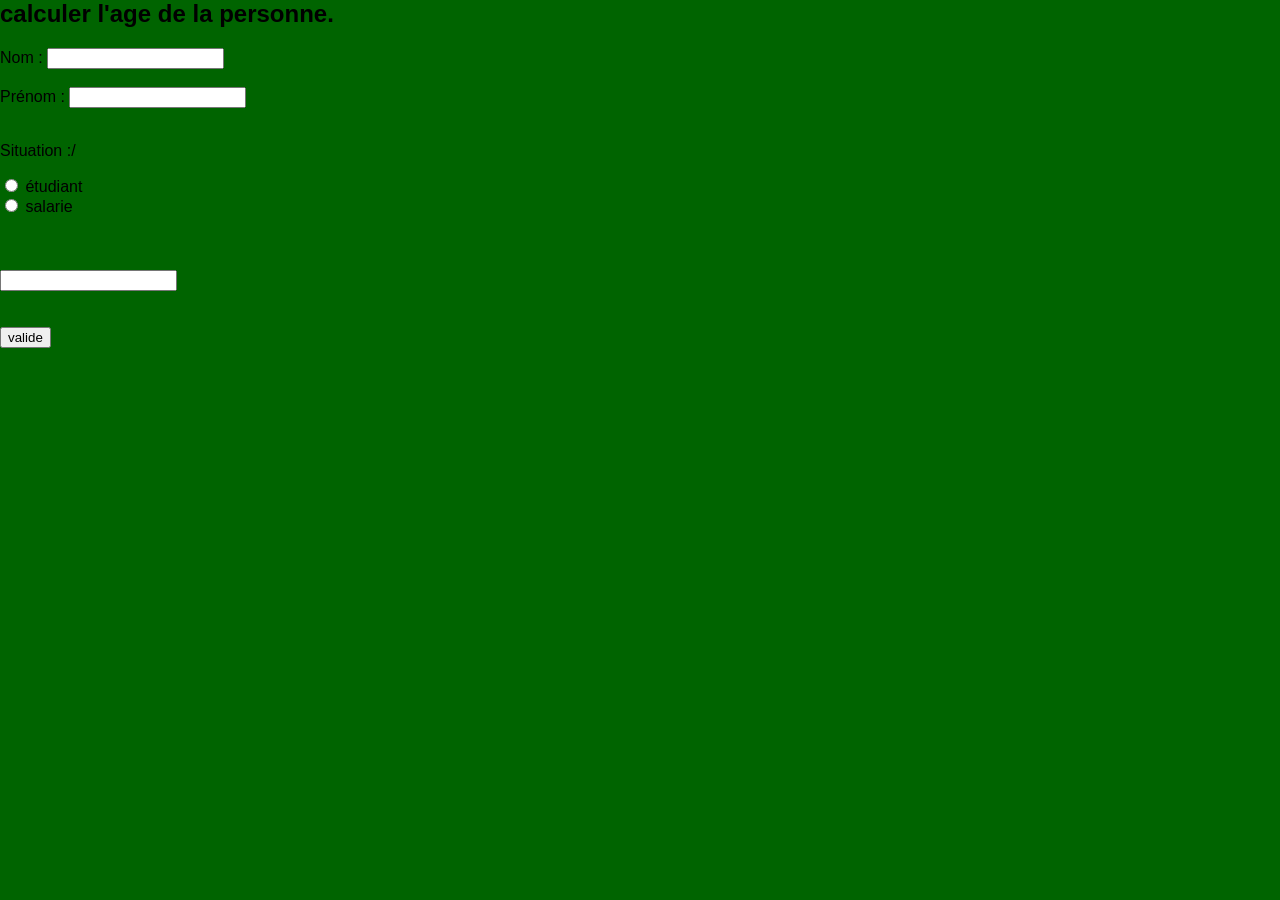
==== calcul_age.html @ 420ec59f "travailler sur nouveau dossier" ====
<html lang="en">
<head>
    <meta charset="UTF-8">
    <meta name="viewport" content="width=device-width, initial-scale=1.0">
    <title>calculer lage de la personne.</title>
    <script src="dom_calcul_age.js" defer></script>
    <link href="calcul_age.css" rel="stylesheet">
</head>
<body>
    <form id="userForm">

        <h2>calculer l'age de la personne.</h2>
        <label for="nom">Nom :</label>
        <input type="text"  id="nom" name="nom"><br><br>
        <label for="prenom">Prénom :</label>
        <input type="text" id="prenom" name="prenom"><br><br>


        <p>Situation :/</p>
        <input type="radio" id="etudiant" name="Situation"value="étudiant">
        <label for="etudiant">étudiant</label><br>


        <input type="radio" id="salarie" name="Situation" value="salarie">
        <label for="salarie">salarie</label><br><br>


        <div>
            <br></br>

            <input type="number" id="anneNaissance" oninput="calculAge()">
        </div>
            <br></br>

            <input type="button" value="valide" id="boutonValide">
            
    
    </form>
    
</body>
</html>
---- calcul_age.css ----
body {
    font-family: Helvetica, sans-serif;
    background-color: darkgreen;
    margin: 0;
};

.container {
    width: 350px;
    margin: auto;
    background: chartreuse;
}
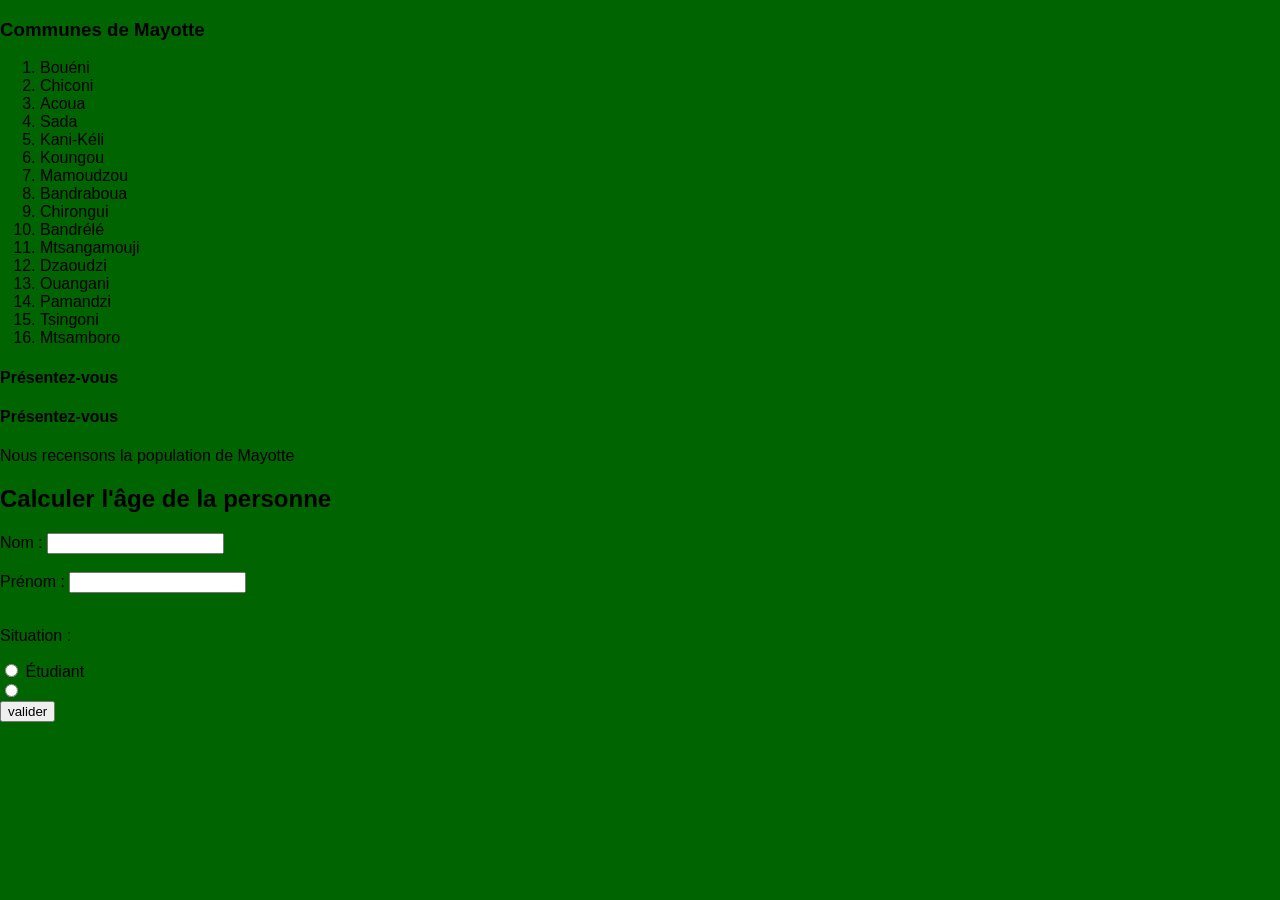
==== commit 830b38c1: "..." ====
--- a/calcul_age.html
+++ b/calcul_age.html
@@ -1,41 +1,66 @@
-<html lang="en">
+<!DOCTYPE html>
+<html lang="fr">
 <head>
     <meta charset="UTF-8">
     <meta name="viewport" content="width=device-width, initial-scale=1.0">
-    <title>calculer lage de la personne.</title>
+    <title>Calculer l'âge de la personne</title>
     <script src="dom_calcul_age.js" defer></script>
-    <link href="calcul_age.css" rel="stylesheet">
+    <link rel="stylesheet" href="calcul_age.css">
 </head>
+
 <body>
+<article>
+
+    <h3 id="communes">Communes de Mayotte</h3>
+
+
+    <ol id="listCommunes">
+        <li class="commune">Bouéni</li>
+        <li class="commune">Chiconi</li>
+        <li class="commune">Acoua</li>
+        <li class="commune">Sada</li>
+        <li class="commune">Kani-Kéli</li>
+        <li class="commune">Koungou</li>
+        <li class="commune">Mamoudzou</li>
+        <li class="commune">Bandraboua</li>
+        <li class="commune">Chirongui</li>
+        <li class="commune">Bandrélé</li>
+        <li class="commune">Mtsangamouji</li>
+        <li class="commune">Dzaoudzi</li>
+        <li class="commune">Ouangani</li>
+        <li class="commune">Pamandzi</li>
+        <li class="commune">Tsingoni</li>
+        <li class="commune">Mtsamboro</li>
+    </ol>
+
+    
+
+        <h4>Présentez-vous</h4>
+
+
     <form id="userForm">
 
-        <h2>calculer l'age de la personne.</h2>
-        <label for="nom">Nom :</label>
-        <input type="text"  id="nom" name="nom"><br><br>
-        <label for="prenom">Prénom :</label>
-        <input type="text" id="prenom" name="prenom"><br><br>
+        <h4>Présentez-vous</h4>
 
+        <div id="recensement">
+            <p id="paragraphe1">Nous recensons la population de Mayotte</p>
 
-        <p>Situation :/</p>
-        <input type="radio" id="etudiant" name="Situation"value="étudiant">
-        <label for="etudiant">étudiant</label><br>
+            <h2>Calculer l'âge de la personne</h2>
 
+            <label for="nom">Nom :</label>
+            <input type="text" id="nom" name="nom"><br><br>
 
-        <input type="radio" id="salarie" name="Situation" value="salarie">
-        <label for="salarie">salarie</label><br><br>
+            <label for="prenom">Prénom :</label>
+            <input type="text" id="prenom" name="prenom"><br><br>
 
+            <p>Situation :</p>
+            <input type="radio" id="etudiant" name="situation" value="Étudiant">
+            <label for="etudiant">Étudiant</label><br>
 
+            <input type="radio" id="salarie" name="situation" value="Salarié">
+        </div>
         <div>
-            <br></br>
+            <input type="button" value="valider" id="boutonValide">
+        </div>
 
-            <input type="number" id="anneNaissance" oninput="calculAge()">
-        </div>
-            <br></br>
-
-            <input type="button" value="valide" id="boutonValide">
-            
-    
-    </form>
-    
-</body>
-</html>+    </form>
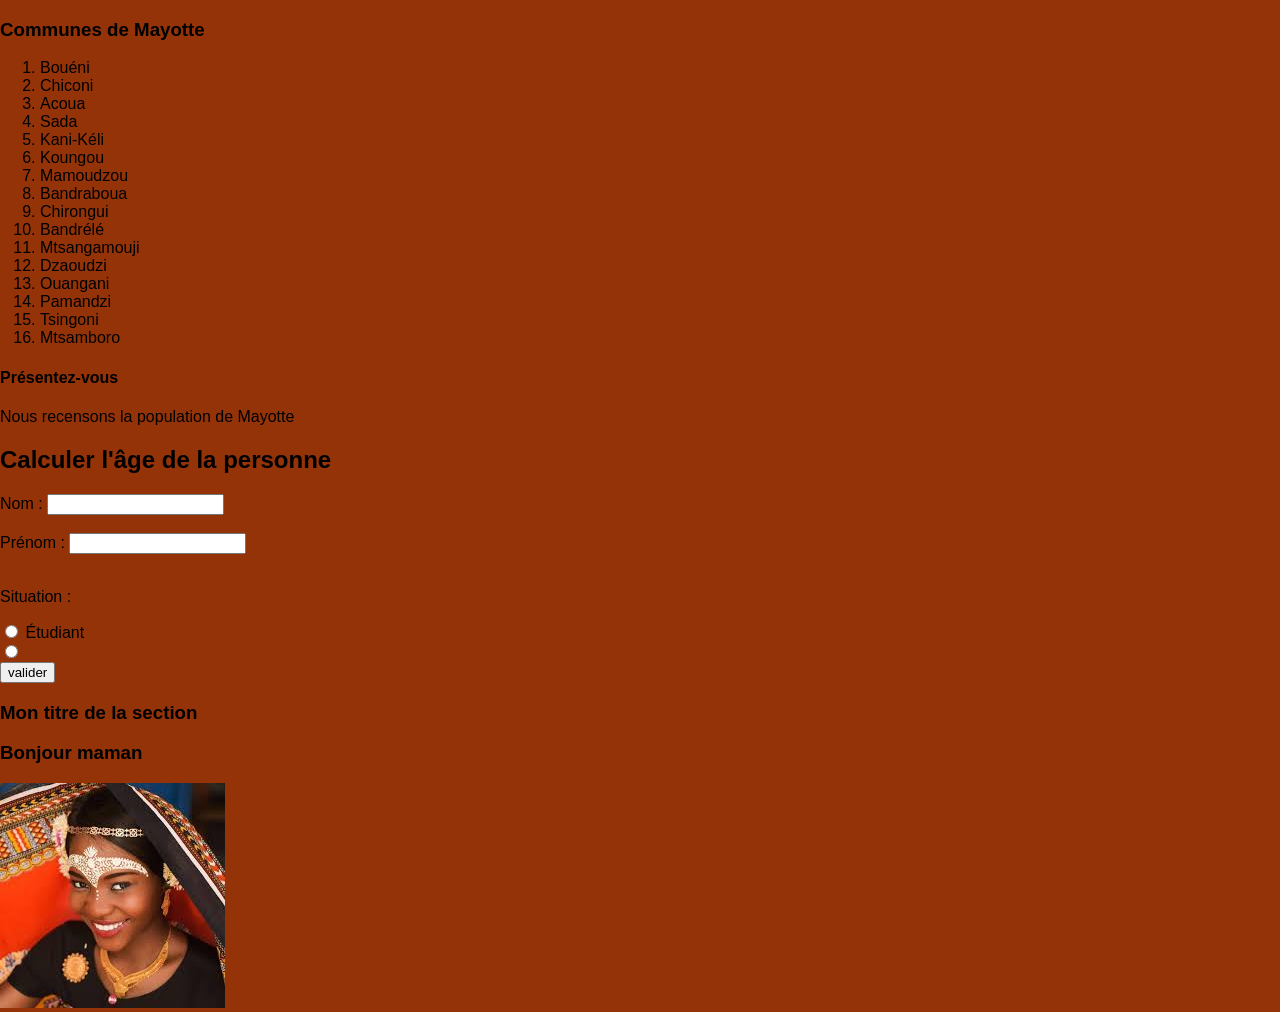
==== commit 5ddefe31: "jai cree un fichier" ====
--- a/calcul_age.html
+++ b/calcul_age.html
@@ -7,8 +7,8 @@
     <script src="dom_calcul_age.js" defer></script>
     <link rel="stylesheet" href="calcul_age.css">
 </head>
+<body>
 
-<body>
 <article>
 
     <h3 id="communes">Communes de Mayotte</h3>
@@ -40,7 +40,7 @@
 
     <form id="userForm">
 
-        <h4>Présentez-vous</h4>
+        
 
         <div id="recensement">
             <p id="paragraphe1">Nous recensons la population de Mayotte</p>
--- a/calcul_age.css
+++ b/calcul_age.css
@@ -1,11 +1,11 @@
 body {
     font-family: Helvetica, sans-serif;
-    background-color: darkgreen;
+    background-color: rgb(148, 51, 7);
     margin: 0;
 };
 
 .container {
     width: 350px;
     margin: auto;
-    background: chartreuse;
+    background: rgb(255, 136, 0);
 }
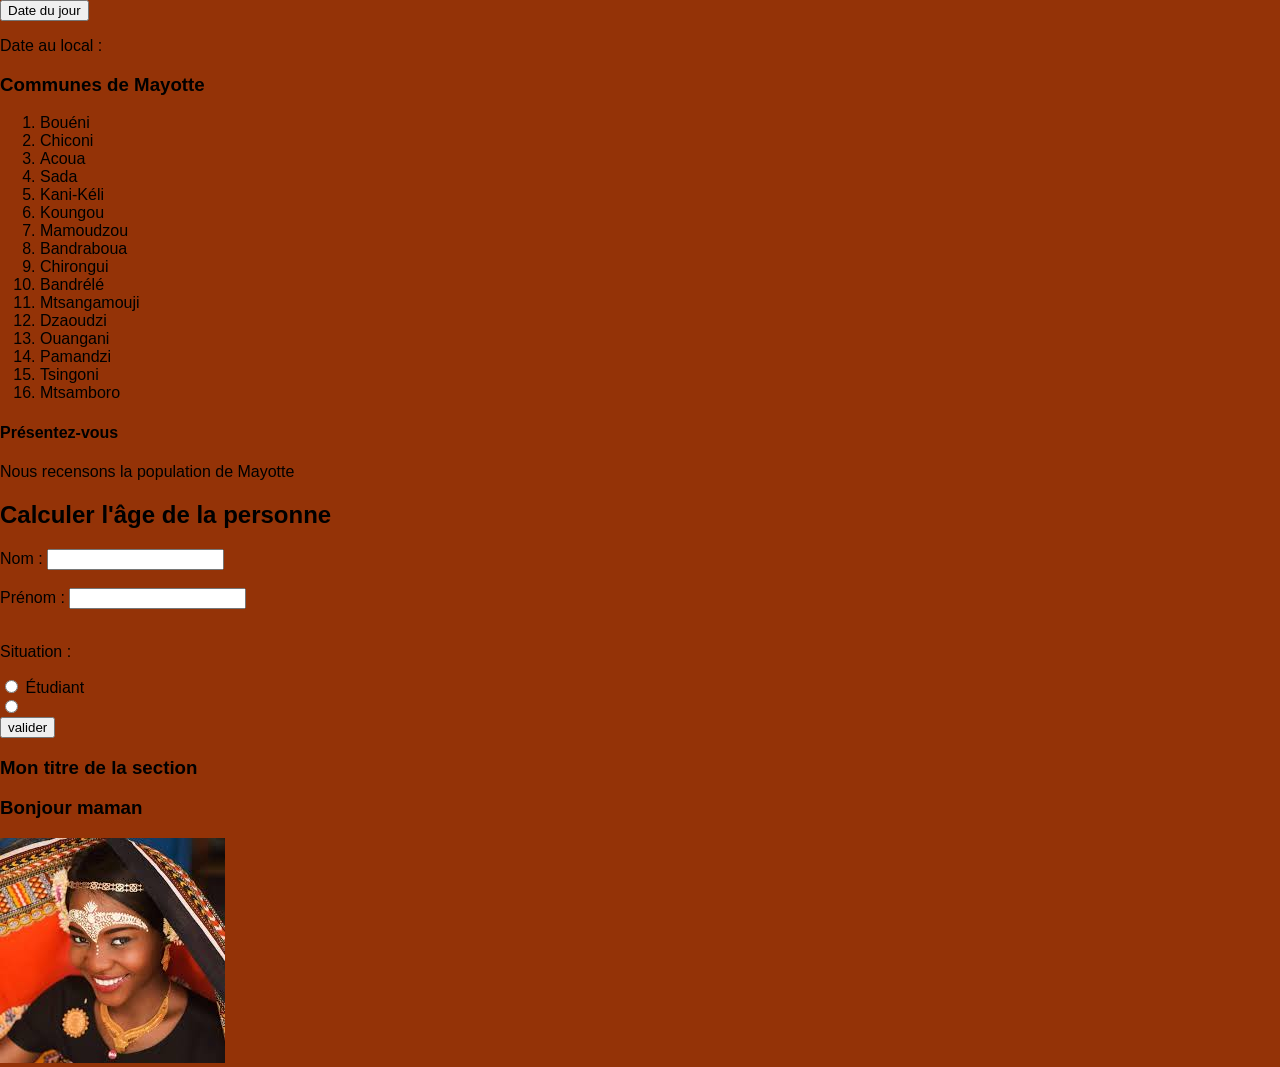
==== commit 032aafa0: "j'ai crée un fichier" ====
--- a/calcul_age.html
+++ b/calcul_age.html
@@ -6,14 +6,26 @@
     <title>Calculer l'âge de la personne</title>
     <script src="dom_calcul_age.js" defer></script>
     <link rel="stylesheet" href="calcul_age.css">
+    <script src="evenement.js" defer></script>
 </head>
 <body>
 
 <article>
+    <!--j'affiche la date du jour et l'heure-->
 
+    <div id="date" class="date">
+        <button id="validerdate" class="class">Date du jour</button>
+        <span id="dateDujour"></span>
+
+        <p>
+            Date au local : <span id="DateDuFormat2"></span>
+        </p>
+
+    </div>
+
+    <!--liste des communes de Mayotte-->
     <h3 id="communes">Communes de Mayotte</h3>
-
-
+    
     <ol id="listCommunes">
         <li class="commune">Bouéni</li>
         <li class="commune">Chiconi</li>
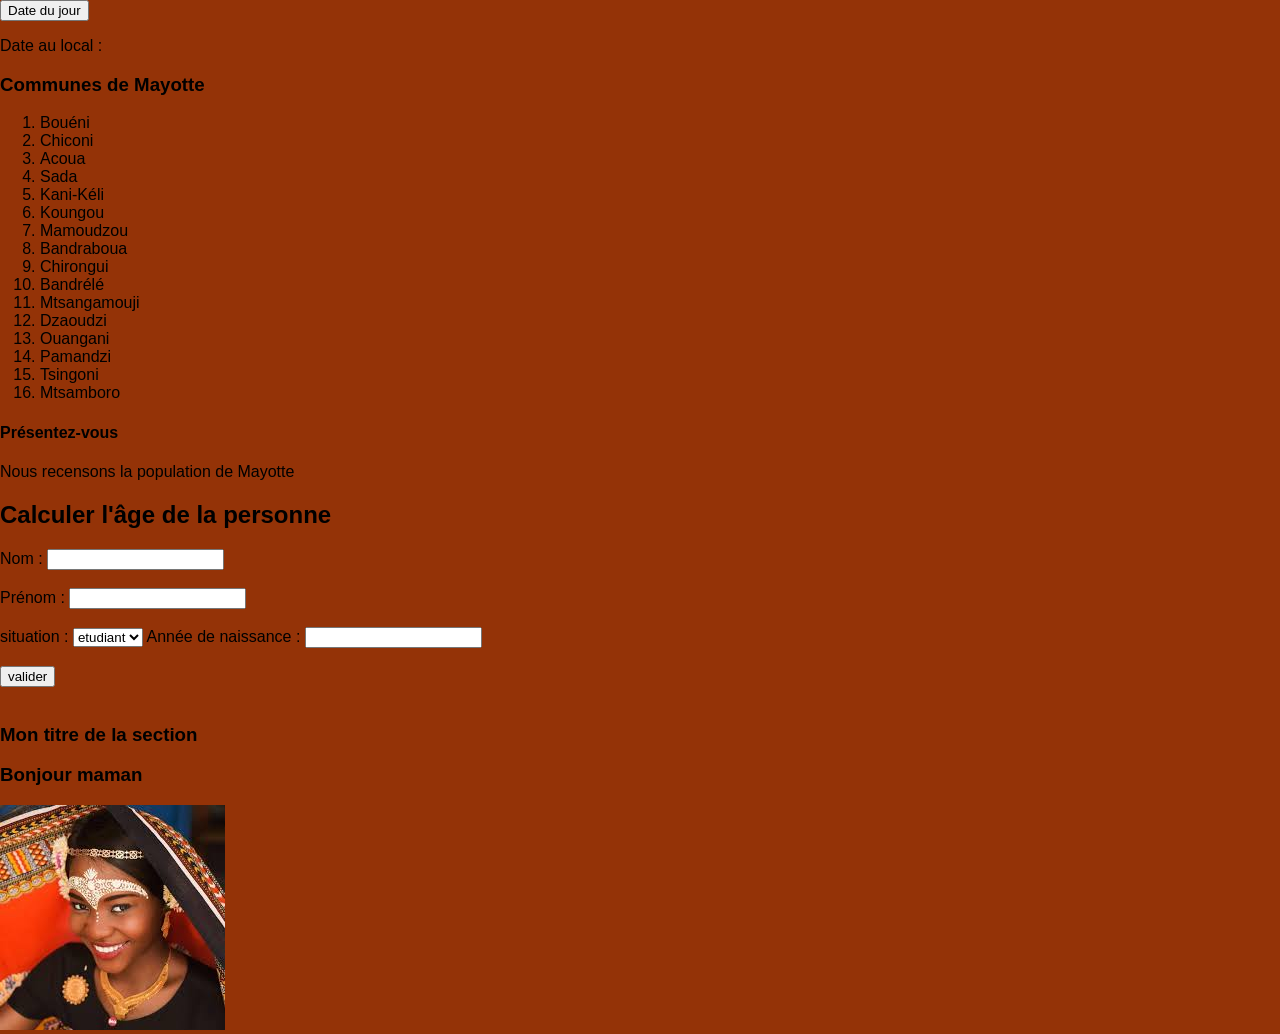
==== commit 4d2cdb08: "cree des document" ====
--- a/calcul_age.html
+++ b/calcul_age.html
@@ -65,14 +65,23 @@
             <label for="prenom">Prénom :</label>
             <input type="text" id="prenom" name="prenom"><br><br>
 
-            <p>Situation :</p>
-            <input type="radio" id="etudiant" name="situation" value="Étudiant">
-            <label for="etudiant">Étudiant</label><br>
 
-            <input type="radio" id="salarie" name="situation" value="Salarié">
+        <label for="situation"> situation :</label>
+            <select name="situation" id="situation">
+                <option value="etudiant">etudiant</option>
+                <option value="salarie">salarie</option>
+            </select>
+
+            <label for="AnneeDeNaissance">Année de naissance :</label>
+            <input type="text" id="AnneeDeNaissance" name="AnneeDeNaissance"><br><br>
         </div>
         <div>
-            <input type="button" value="valider" id="boutonValide">
+            <input type="submit" value="valider" id="boutonValide">
         </div>
 
-    </form>+    </form>
+
+    <br>
+    <div id="resultat">
+
+    </div>
